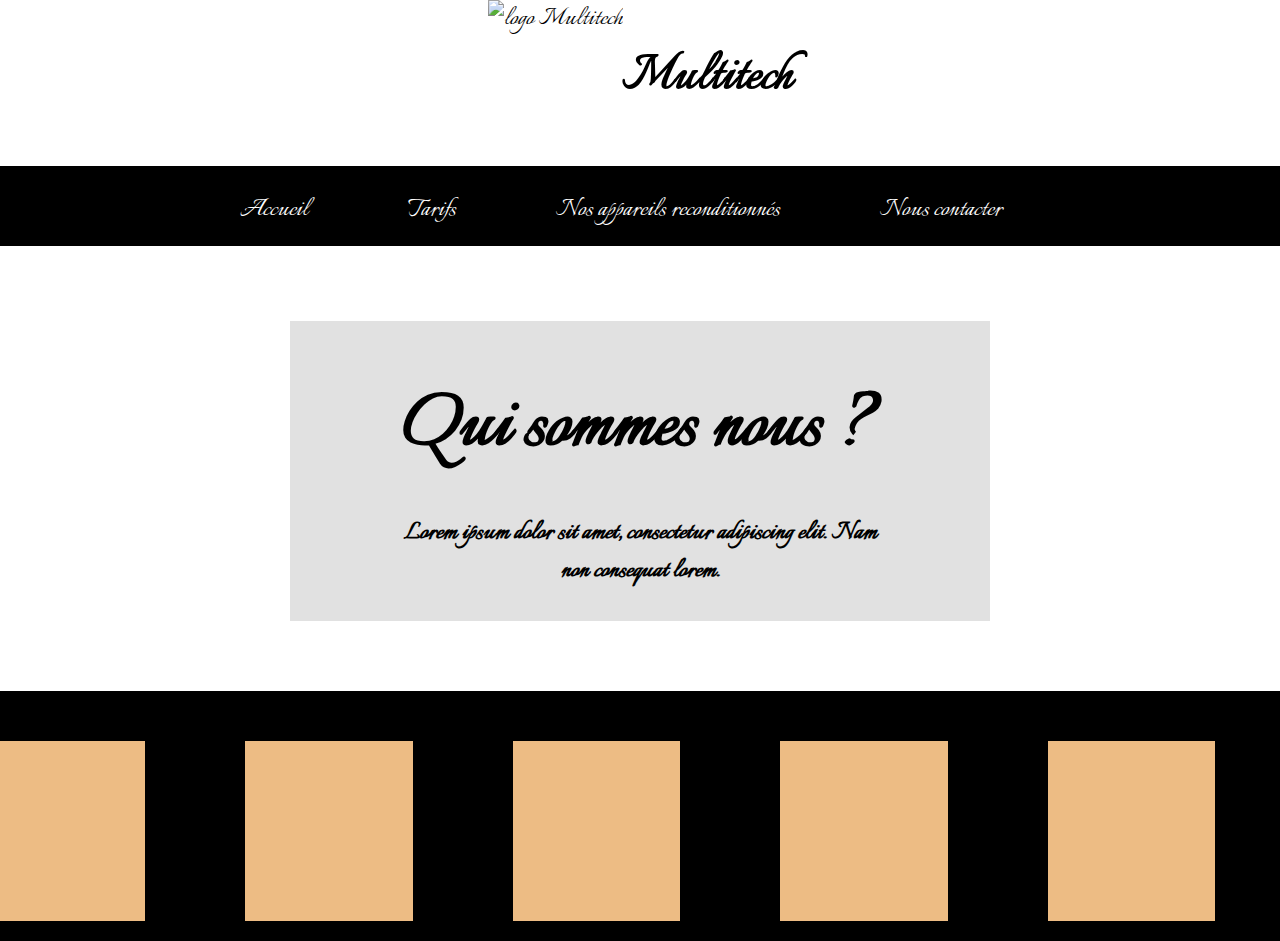
==== Multitech/index.html @ 6b9c774f "Add files via upload" ====
<html>
    <head>
        <meta charset="utf-8"/>
        <title>Multitech</title>
        <link rel="stylesheet" href="style.css"/>
        <link rel="preconnect" href="https://fonts.googleapis.com">
        <link rel="preconnect" href="https://fonts.gstatic.com" crossorigin>
        <link href="https://fonts.googleapis.com/css2?family=Italianno&display=swap" rel="stylesheet">

    </head>
    <body>
        <header class="flex">
                <img src="img/logo.png" alt="logo Multitech" id="h-img">
                <h1 id="h1-h">Multitech</h1>
        </header>
        <nav>
           <ul class="flex" id="nav-ul">
                <li class="nav-ul-li nav-ul-li-1"><a href="#" class="nav-ul-li-a">Accueil</a></li>
                <li class="nav-ul-li"><a href="#" class="nav-ul-li-a">Tarifs</a></li>
                <li class="nav-ul-li"><a href="#" class="nav-ul-li-a">Nos appareils reconditionnés</a></li>
                <li class="nav-ul-li"><a href="#" class="nav-ul-li-a">Nous contacter</a></li>
           </ul> 
        </nav>
        <main>
            <div id="div-m">
                <h2 id="h2-m">Qui sommes nous ?</h2>
                <p id="p-m">Lorem ipsum dolor sit amet, consectetur adipiscing elit. Nam non consequat lorem. </p>
            </div>
        </main>
        <footer>
            <div id="div-f" class="flex">
                <div>
                    <div class="div-f-i div-f-i-1">
                        <div class="div-f-i-s">
                            <h3 class="div-f-i-h3">Iphone X</h3>
                        </div>
                    </div>
                </div>
                <div class="div-f-i">
                    <div class="div-f-i-s"></div>
                </div>
                <div class="div-f-i">
                    <div class="div-f-i-s"></div>
                </div>
                <div class="div-f-i">
                    <div class="div-f-i-s"></div>
                </div>
                <div class="div-f-i">
                    <div class="div-f-i-s"></div>
                </div>
            </div>
        </footer>

    </body>
</html>
---- Multitech/style.css ----
body {
    padding:0px;
    margin: 0px;
    font-family: "Italianno", cursive;
    font-style: normal;
}

.flex {
    display:flex;
}

header {
    background-color: white;
    width: 100%;
    height: 150px;
    font-size: 30px;
}

#h-img {
    margin-left: auto;
}

#h1-h {
    color: black;
    margin-right: auto;
}

nav {
    width: 100%;
    height: 80px;
    background-color: black;
}

.nav-ul-li {
    margin-top: 25px;
    color: white;
    list-style: none;
    margin-left: 100px;
    font-size: 30px;
}

.nav-ul-li-1 {
    margin-left: 0px;
}

.nav-ul-li-a {
    text-decoration: none;
    color: white;
}

#nav-ul {
    padding-left: 0px;
    width: 800px;
    margin-left: auto;
    margin-right: auto;
}

#h2-m {
    padding-top:50px ;
    font-size: 90px;
    text-align: center;
    margin-bottom: 10px;
}

#p-m {
    margin-left: auto;
    text-align: center;
    margin-right: auto;
    font-size: 30px;
    font-weight: 600;
    width: 500px;
}

#div-m {
    width: 700px;
    height: 300px;
    background-color: #E1E1E1;
    margin-left: auto;
    margin-right: auto;
}

footer {
    margin-top: 70px;
    width: 100%;
    height: 250px;
    background-color: black;
}

#div-f {
    margin-right: auto;
    margin-left: auto;
    width: 1150px;
}

.div-f-i {
    margin-top: 50px;
    width: 180px;
    height: 180px;
    background-image: url("img/phone.jpg");
    background-color: white;
    margin-left: 100px;
}

.div-f-i-1 {
    margin-left: -100px;
}

.div-f-i-s {
    display: none;
    margin-top: auto;
    background-color: blue;
    height: 70px;
}

.div-f-i:hover {
    .div-f-i-s {
        display:block;
    }
}

.div-f-i-h3 {
    text-align: center;
    padding-top: 20px;
    font-size: 30px;
    font-weight: 700;
}
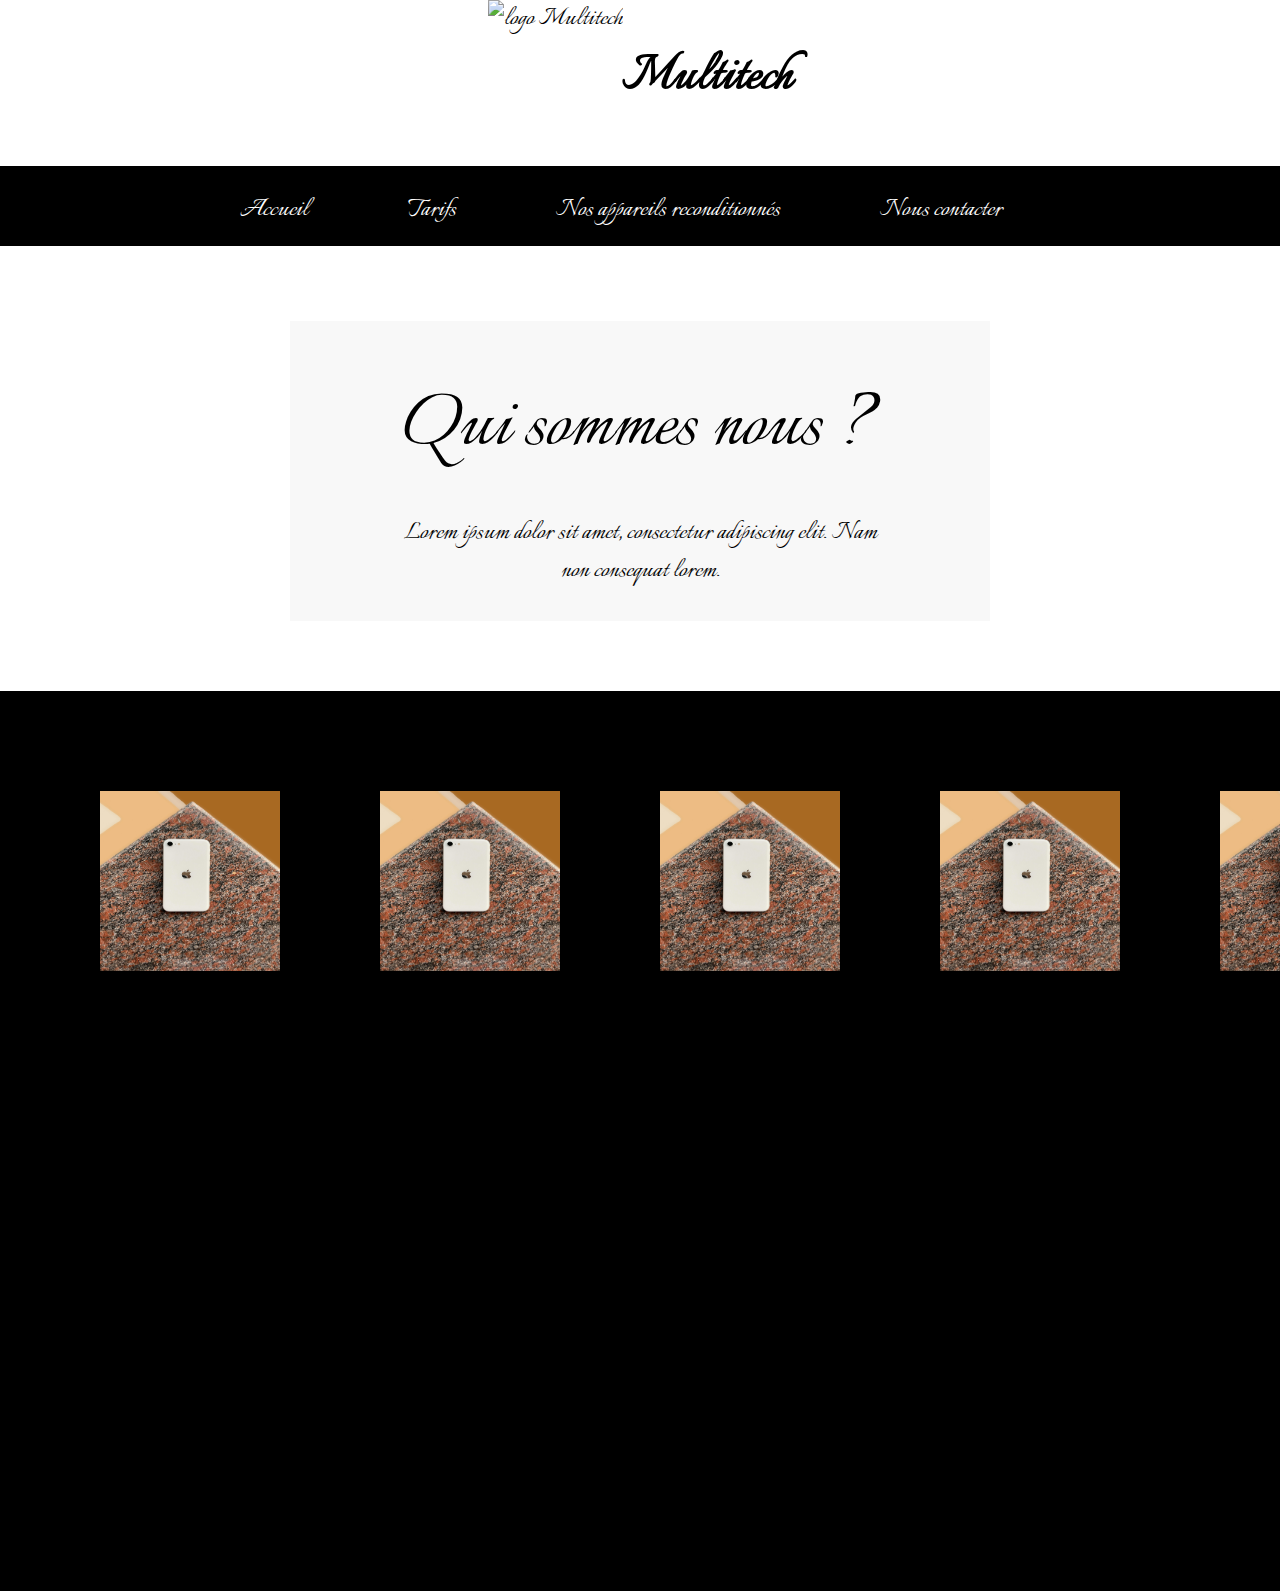
==== commit 5fe76d3b: "Add files via upload" ====
--- a/Multitech/index.html
+++ b/Multitech/index.html
@@ -29,24 +29,35 @@
         </main>
         <footer>
             <div id="div-f" class="flex">
-                <div>
-                    <div class="div-f-i div-f-i-1">
+                <div class="div-f-i div-f-i-1">
+                    <img src="img/phone.jpg" class="div-f-img">
                         <div class="div-f-i-s">
                             <h3 class="div-f-i-h3">Iphone X</h3>
                         </div>
-                    </div>
                 </div>
                 <div class="div-f-i">
-                    <div class="div-f-i-s"></div>
+                    <img src="img/phone.jpg" class="div-f-img">
+                        <div class="div-f-i-s">
+                            <h3 class="div-f-i-h3">Iphone X</h3>
+                        </div>
                 </div>
                 <div class="div-f-i">
-                    <div class="div-f-i-s"></div>
+                    <img src="img/phone.jpg" class="div-f-img">
+                        <div class="div-f-i-s">
+                            <h3 class="div-f-i-h3">Iphone X</h3>
+                        </div>
                 </div>
                 <div class="div-f-i">
-                    <div class="div-f-i-s"></div>
+                    <img src="img/phone.jpg" class="div-f-img">
+                        <div class="div-f-i-s">
+                            <h3 class="div-f-i-h3">Iphone X</h3>
+                        </div>
                 </div>
                 <div class="div-f-i">
-                    <div class="div-f-i-s"></div>
+                    <img src="img/phone.jpg" class="div-f-img">
+                        <div class="div-f-i-s">
+                            <h3 class="div-f-i-h3">Iphone X</h3>
+                        </div>
                 </div>
             </div>
         </footer>
--- a/Multitech/style.css
+++ b/Multitech/style.css
@@ -56,6 +56,7 @@
 }
 
 #h2-m {
+    font-weight: 400;
     padding-top:50px ;
     font-size: 90px;
     text-align: center;
@@ -67,14 +68,14 @@
     text-align: center;
     margin-right: auto;
     font-size: 30px;
-    font-weight: 600;
+    font-weight: 400;
     width: 500px;
 }
 
 #div-m {
     width: 700px;
     height: 300px;
-    background-color: #E1E1E1;
+    background-color: #f8f8f8;
     margin-left: auto;
     margin-right: auto;
 }
@@ -82,34 +83,39 @@
 footer {
     margin-top: 70px;
     width: 100%;
-    height: 250px;
+    height: 100vh;
     background-color: black;
 }
 
 #div-f {
     margin-right: auto;
     margin-left: auto;
-    width: 1150px;
+    width: 1500px;
+}
+
+.div-f-img {
+    position: absolute;
+    width: 180px;
+    height: 180px;
+    background-image: url("/img/phone.jpg");
 }
 
 .div-f-i {
-    margin-top: 50px;
+    margin-top: 100px;
     width: 180px;
+    margin-left: 100px;
     height: 180px;
-    background-image: url("img/phone.jpg");
-    background-color: white;
-    margin-left: 100px;
 }
 
 .div-f-i-1 {
-    margin-left: -100px;
 }
 
 .div-f-i-s {
+    width: 100%;
     display: none;
-    margin-top: auto;
-    background-color: blue;
-    height: 70px;
+    margin-top: 123px;
+    background-color:rgba(255, 255, 255,1);
+    position: relative;
 }
 
 .div-f-i:hover {
